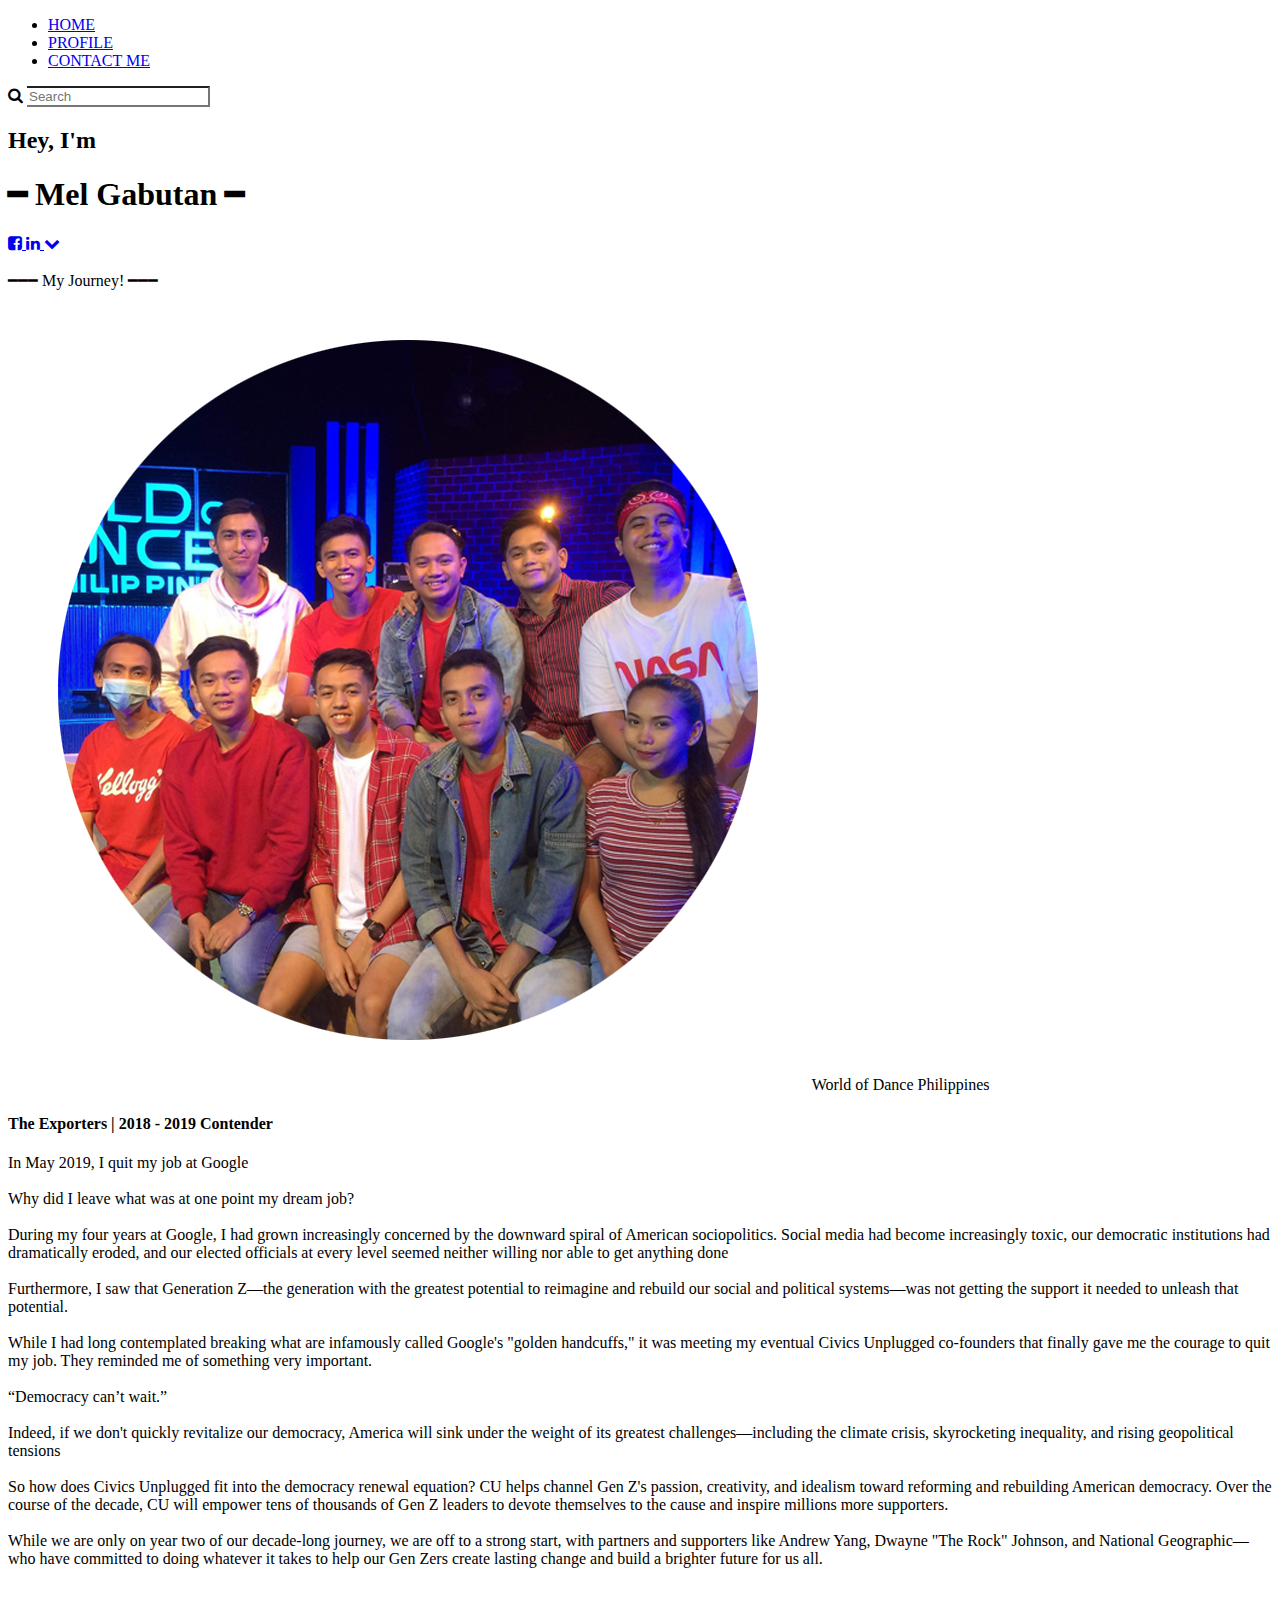
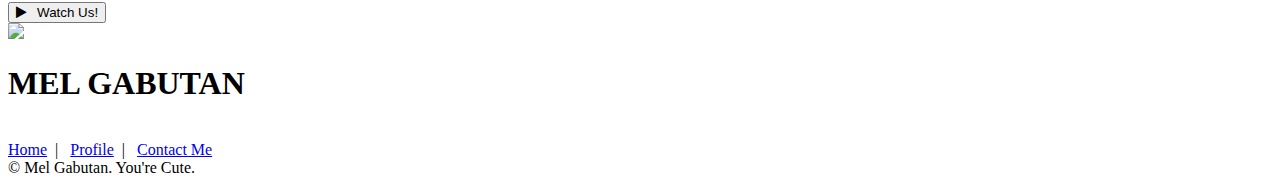
==== index.html @ 0651cd39 "Add files via upload" ====
<!DOCTYPE html>
<html>
<head>
	<title>I'm Mel Gabutan</title>
	<link rel="stylesheet" type="text/css" href="bootstrap.css">
	<link rel="stylesheet" href="http://maxcdn.bootstrapcdn.com/font-awesome/4.2.0/css/font-awesome.min.css" type="text/css">
	<link href="https://fonts.googleapis.com/css?family=Roboto&display=swap" rel="stylesheet">
	<link rel="stylesheet" type="text/css" href="index.css">
	<link rel="icon" type="image/png" sizes="32x32" href="favicon-32x32.png">
</head>
<body>
	<!-- Header -->
	<div class="container">
		<!-- Header -->
		<ul>
			<li>
				<a href="index.html">
					<span id='currentPage'>HOME<span>
				</a>
			</li>
			<li>
				<a class='otherPages' href="profile.html">
					<span>PROFILE</span>
				</a>
			<li>
				<a class='otherPages' href="contactus.html">
					<span>CONTACT ME</span>
				</a>	
			</li>		
		</ul>

		<!-- Search Bar -->
		<div class="form-group has-feedback">
		  <div class="input-group">
		    <span class="input-group-addon" style="background-color:#FFFFFF;">
		    	<i class="fa fa-search"></i>
		    </span>
		    <input type="text" class="form-control" id="inputGroupSuccess1" placeholder="Search" style="border-left: 0px;">
		  </div>
		</div>

		<!-- Center Text -->
		<h2 id='Greetings'>Hey, I'm</h2>
		<h1 id='Name'>━ Mel Gabutan ━</h1>
		
		<!-- Social Media Links -->
		<a href="https://www.facebook.com/meljefferson.gabutan" target="_blank" rel="noopener noreferrer">
			<span>
				<i class="fa fa-facebook-square"></i>	
			</span>	
		</a>
		<a href="https://www.linkedin.com/in/melgabutan/" target="_blank" rel="noopener noreferrer">
			<span>
				<i class="fa fa-linkedin"></i>	
			</span>	
		</a>

		<!-- Up and Down Arrow -->
		
		<a class='upDown' href='#break'>
			<i class="fa fa-chevron-down"></i>
		</a>

		<!-- Scroll Down Animation -->
		<div class="scrolldown">
			<span></span>
			<span></span>
			<span></span>
		</div> 	


	</div>
	<br id='break'>
	<!-- Content -->
	<div id='content'>
		<div id='myJourney'>━━━ My Journey! ━━━</div>
		<div class="box"> 
			<span><img src='TheExporters.png' id='WOD'></span>
			<span class="journeys">World of Dance Philippines</span>
			<h4>The Exporters | 2018 - 2019 Contender</h4> 
			<p>
				In May 2019, I quit my job at Google
				<br><br>
				Why did I leave what was at one point my dream job?
				<br><br>
				During my four years at Google, I had grown increasingly concerned by the downward spiral of American sociopolitics. Social media had become increasingly toxic, our democratic institutions had dramatically eroded, and our elected officials at every level seemed neither willing nor able to get anything done
				<br><br>
				Furthermore, I saw that Generation Z—the generation with the greatest potential to reimagine and rebuild our social and political systems—was not getting the support it needed to unleash that potential.
				<br><br>
				While I had long contemplated breaking what are infamously called Google's "golden handcuffs," it was meeting my eventual Civics Unplugged co-founders that finally gave me the courage to quit my job. They reminded me of something very important.
				<br><br>
				“Democracy can’t wait.”
				<br><br>
				Indeed, if we don't quickly revitalize our democracy, America will sink under the weight of its greatest challenges—including the climate crisis, skyrocketing inequality, and rising geopolitical tensions
				<br><br>
				So how does Civics Unplugged fit into the democracy renewal equation? CU helps channel Gen Z's passion, creativity, and idealism toward reforming and rebuilding American democracy. Over the course of the decade, CU will empower tens of thousands of Gen Z leaders to devote themselves to the cause and inspire millions more supporters.
				<br><br>
				While we are only on year two of our decade-long journey, we are off to a strong start, with partners and supporters like Andrew Yang, Dwayne "The Rock" Johnson, and National Geographic—who have committed to doing 
				whatever it takes to help our Gen Zers create lasting change and build a brighter future for us all.
				<br><br>
			</p>
			<div id='YouTube'>
				<a href='https://www.youtube.com/watch?v=PJko6dDESmo&t=17s' target="_blank" rel="noopener noreferrer">
					<button type="button" class="btn btn-danger">
						<i class="fa fa-play"></i>
						&nbsp;
						<span id='watch'> Watch Us!</span>
					</button>
				</a>	
			</div>
		</div>
	</div>
	
	<!-- Footer -->
	<div id='footer'>
		<img src='melpng.png' id='png'>
		<h1 id='titleName'>MEL GABUTAN</h1>
		<br>
		<span id='link'>
			<a href="index.html">Home</a>
			&nbsp;| &nbsp; 
			<a href="profile.html">Profile</a>
			&nbsp;| &nbsp; 
			<a href="contactus.html">Contact Me</a>
			<br>
			&copy; Mel Gabutan. You're Cute.
		</span>
	</div>
</body>
</html>
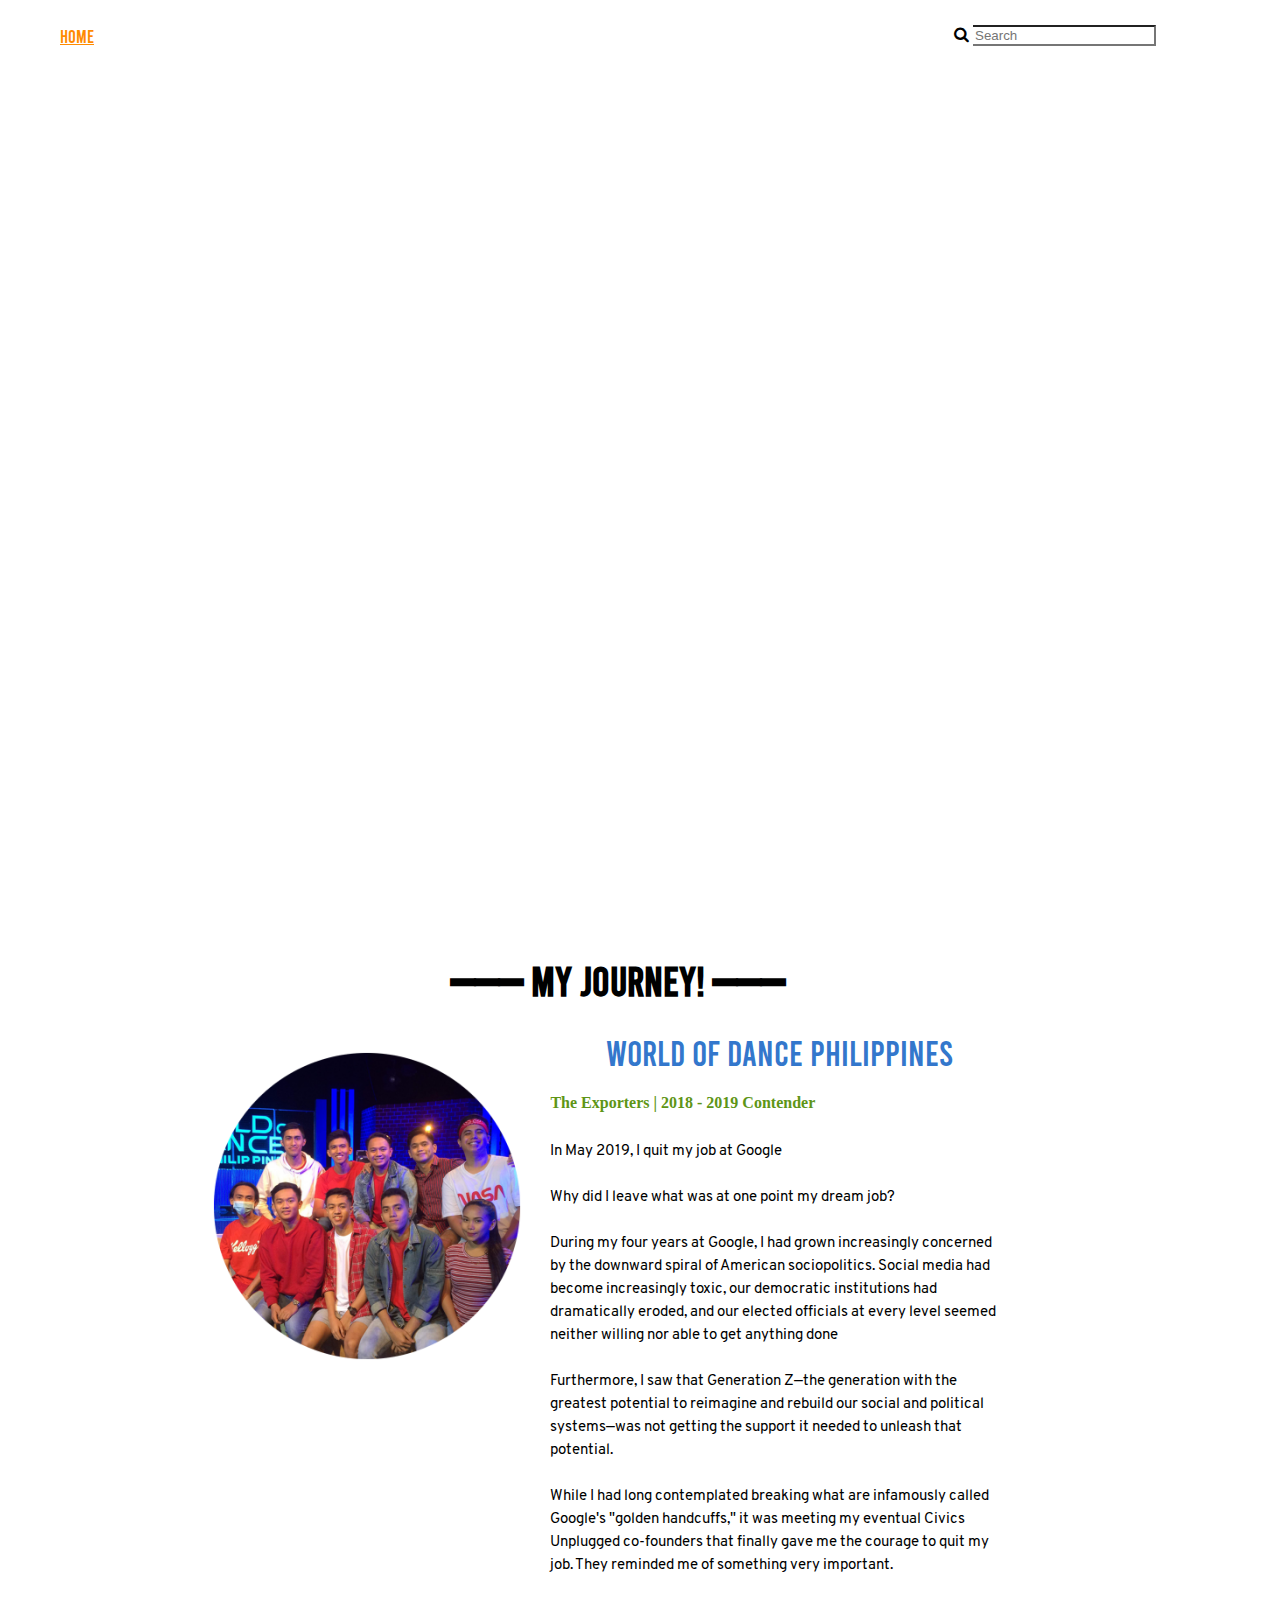
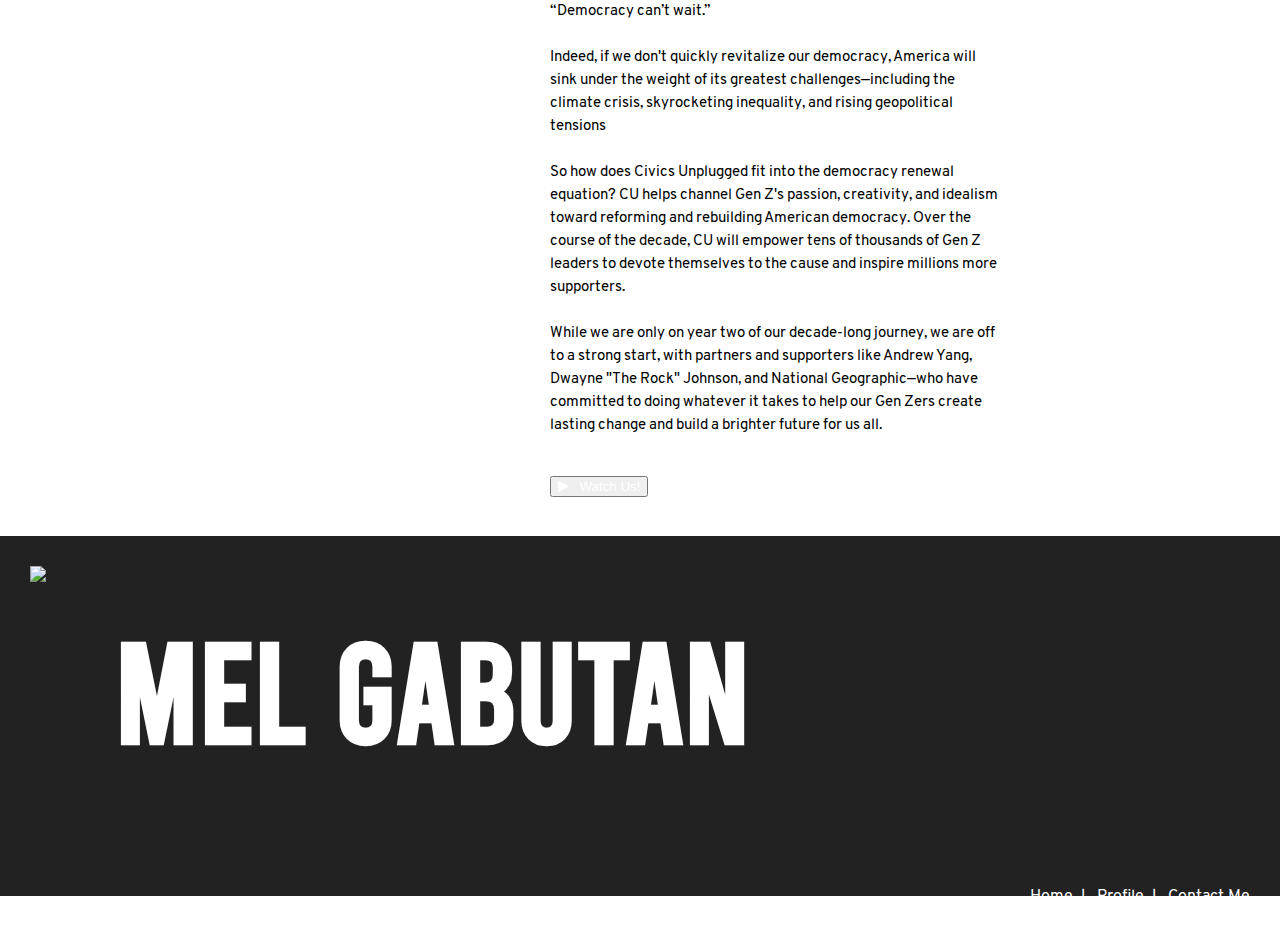
==== commit a901e1fe: "Add files via upload" ====
--- a/index.html
+++ b/index.html
@@ -3,7 +3,8 @@
 <head>
 	<title>I'm Mel Gabutan</title>
 	<link rel="stylesheet" type="text/css" href="bootstrap.css">
-	<link rel="stylesheet" href="http://maxcdn.bootstrapcdn.com/font-awesome/4.2.0/css/font-awesome.min.css" type="text/css">
+	<link rel="stylesheet" href="https://maxcdn.bootstrapcdn.com/font-awesome/4.2.0/css/font-awesome.min.css" type="text/css">
+
 	<link href="https://fonts.googleapis.com/css?family=Roboto&display=swap" rel="stylesheet">
 	<link rel="stylesheet" type="text/css" href="index.css">
 	<link rel="icon" type="image/png" sizes="32x32" href="favicon-32x32.png">
--- a/index.css
+++ b/index.css
@@ -0,0 +1,398 @@
+@font-face
+{
+  font-family: Bebas;
+  src: url('Bebas-Regular.ttf')
+}
+
+@font-face
+{
+  font-family: Overpass;
+  src: url('overpass-regular.otf')
+}
+html,body{
+    margin:0;
+    height:100%;
+    scroll-behavior: smooth;
+}
+
+.container {
+  background-image: url(Mel.jpg);
+  height: 100%;
+  background-position: center;
+  position: relative;
+  text-align: center;
+  color: white;
+  width: 100%;
+  background-attachment: fixed;
+  background-position: center;
+  background-repeat: no-repeat;
+  background-size: cover;
+}
+
+#currentPage {
+  color: #ff8b00;
+  text-decoration: underline;
+}
+
+ul li a:hover {
+  text-decoration: none;
+  color: #ffffff;
+}
+#currentPage:hover {
+  color: #ff8b00;
+  text-decoration: none;
+}
+
+.otherPages:hover {
+  color: #ff8b00;
+  text-decoration: underline;
+}
+ul {
+  float: left;
+  list-style-type: none;
+  margin-top: 25px;
+}
+
+ul li{
+  display: inline-block;
+}
+
+ul li a {
+  text-decoration: none;
+  padding: 5px 20px;
+  color: #ffffff;
+  font-family: Bebas;
+  font-size: 18px;
+  font-style: bold;
+}
+
+.fa-facebook-square {
+  margin-top: 19.5%;
+  margin-left: 100%;
+  font-size: 30px;
+  color: #ffffff;
+  float: right;
+  animation: appearFacebook 3s 1;
+}
+
+.fa-linkedin {
+  margin-top: 2%;
+  margin-left: %;
+  font-size: 30px;
+  color: #ffffff;
+  float: right;
+  animation-delay: 5s;
+  animation: appearLinked 4s 1;
+}
+
+.upDown
+{
+  color: white;
+  padding: 0.5%;
+  border: 1px solid white;
+  float:left;
+  animation: appearDown 5s 1;
+}
+
+.upDown:active
+{
+
+}
+
+@keyframes appearDown {
+  0%
+  {
+    opacity: 0;
+  }
+  80%
+  {
+    opacity: 0;
+  }
+  100%
+  {
+    opacity: 1;
+  }
+}
+
+.upDown:hover
+{
+  color: #ff8b00;
+  border-color: #ff8b00;
+}
+
+@keyframes appearFacebook {
+  0%
+  {
+    opacity: 0;
+  }
+  70%
+  {
+    margin-top: 21.5%;
+    margin-left: 100%;
+    opacity: 0;
+  }
+  100%
+  {
+    margin-top: 19.5%;
+    margin-left: 100%;
+    opacity: 1;
+  }
+}
+
+@keyframes appearLinked {
+  0%
+  {
+    margin-top: 0%;
+    opacity: 0;
+  }
+  70%
+  {
+    margin-top: 0%;
+    opacity: 0;
+  }
+  100%
+  {
+    margin-top: 2%;
+    opacity: 1;
+  }
+}
+
+.fa-facebook-square:hover {
+  color: #1778F2;
+}
+
+.fa-linkedin:hover {
+  color: #0E76A8;
+}
+
+.fa-search {
+  color: black;
+}
+
+#Greetings {
+  position: absolute;
+  top: 43%;
+  left: 50%;
+  transform: translate(-50%, -50%);
+  font-size: 24px;
+  font-style: italic;
+  font-family: Overpass;
+  animation: textTry 3s 1;
+}
+
+#Name {
+  position: absolute;
+  top: 50%;
+  left: 50%;
+  transform: translate(-50%, -50%);
+  font-size: 70px;
+  font-family: Bebas;
+  animation: text 2s 1;
+}
+
+@keyframes text {
+  0%{
+    color: #ffffff;
+    margin-bottom: -40px; 
+    top: 50%;
+    left: 50%;
+    opacity: 0;
+    letter-spacing: 10px;
+  }
+  50%{
+    opacity: 1;
+  }
+  100%{
+    top: 50%;
+    left: 50%;
+    opacity: 1;
+  }
+}
+
+@keyframes textTry
+{
+  0%{
+    top: 53%;
+    left: 50%; 
+    opacity: 0;
+  }
+  40%{
+    opacity: 0;
+  }
+  100%{
+    top: 43%;
+    left: 50%;
+    opacity: 1;
+  }
+}
+
+#footer
+{
+  color: #fff;
+  padding: 30px;
+  text-align: center;
+  background-color: #222;
+  height: 300px;
+}
+
+#searchBar
+{
+  width: 300px;
+}
+
+.form-group {
+  float: right;
+  margin-top: 25px;
+  margin-right: 50px;
+  width: 350px;
+}
+
+.scrolldown {
+  position: absolute;
+  bottom: 70px;
+  left: 50%;
+  width: 40px;
+  height: 40px;
+  transform: translateY(-80px) translateX(-50%) rotate(45deg );
+}
+
+.scrolldown span {
+  position: absolute;
+  top: 0;
+  left: 0;
+  display: block;
+  width: 100%;
+  height: 100%;
+  border-bottom: 2px solid #fff;
+  border-right: 2px solid #fff;
+  animation: animate 1.5s linear infinite;
+  opacity: 0;
+}
+
+.scrolldown span:nth-child(1) {
+  transform: translate(-15px, -15px);
+  animation-delay: -0.2s;
+}
+.scrolldown span:nth-child(2) {
+  transform: translate(0, 0);
+  animation-delay: -0.1s;
+}
+.scrolldown span:nth-child(3) {
+  transform: translate(15px, 15px);
+  animation-delay: 0s;
+}
+
+@keyframes animate {
+  0%
+  {
+    top: -5px;
+    left: -5px;
+    opacity: 0;
+  }
+  25%
+  {
+    top: 0px;
+    left: 0px;
+    opacity: 1;
+  }
+  50%, 100%
+  {
+    top: 5px;
+    left: 5px;
+    opacity: 0;
+  }
+}
+
+#myJourney {
+  font-size: 40px;
+  font-family: Bebas;
+  margin-top: 3%;
+  margin-left: 35.2%;
+  font-weight: bold;
+  margin-bottom: 2%;
+}
+
+p {
+  margin-top: 2%;
+  margin-left: 43%;
+  margin-right: 22%;
+  font-family: Overpass;
+  font-size: 15px;
+}
+
+.journeys {
+  color:#37c;
+  font-size: 35px;
+  font-family: Bebas;
+  margin-top: 6%;
+  margin-left: 5%;
+}
+
+h4 {
+  color: #5e9516;
+  margin-left: 43%;
+}
+
+#YouTube {
+  margin-left: 43%;
+  font-family: Overpass;
+  font-color: black;
+  margin-bottom: 3%;
+}
+
+#WOD {
+  vertical-align: middle;
+  margin-left: 15%;
+  display: block;
+  max-width:500px;
+  max-height:350px;
+  height: auto;
+  width: auto;
+  float: left;
+}
+
+.fa-play {
+  color: white;
+}
+
+#watch
+{
+  color: white;
+}
+
+#png 
+{
+  vertical-align: middle;
+  margin-left: 0%;
+  display: block;
+  max-width: 270px;
+  max-height: 270px;
+  height: auto;
+  width: auto;
+  float: left;
+}
+
+#link
+{
+  font-family: Overpass; 
+  float: right;
+  color: white;
+}
+
+span a
+{
+  color: white;
+}
+
+span a:hover
+{
+  color: #ff8b00;
+}
+
+#titleName
+{
+  font-family: Bebas;
+  font-size: 140px;
+  margin-right: 34%;
+  margin-top: 3%;
+}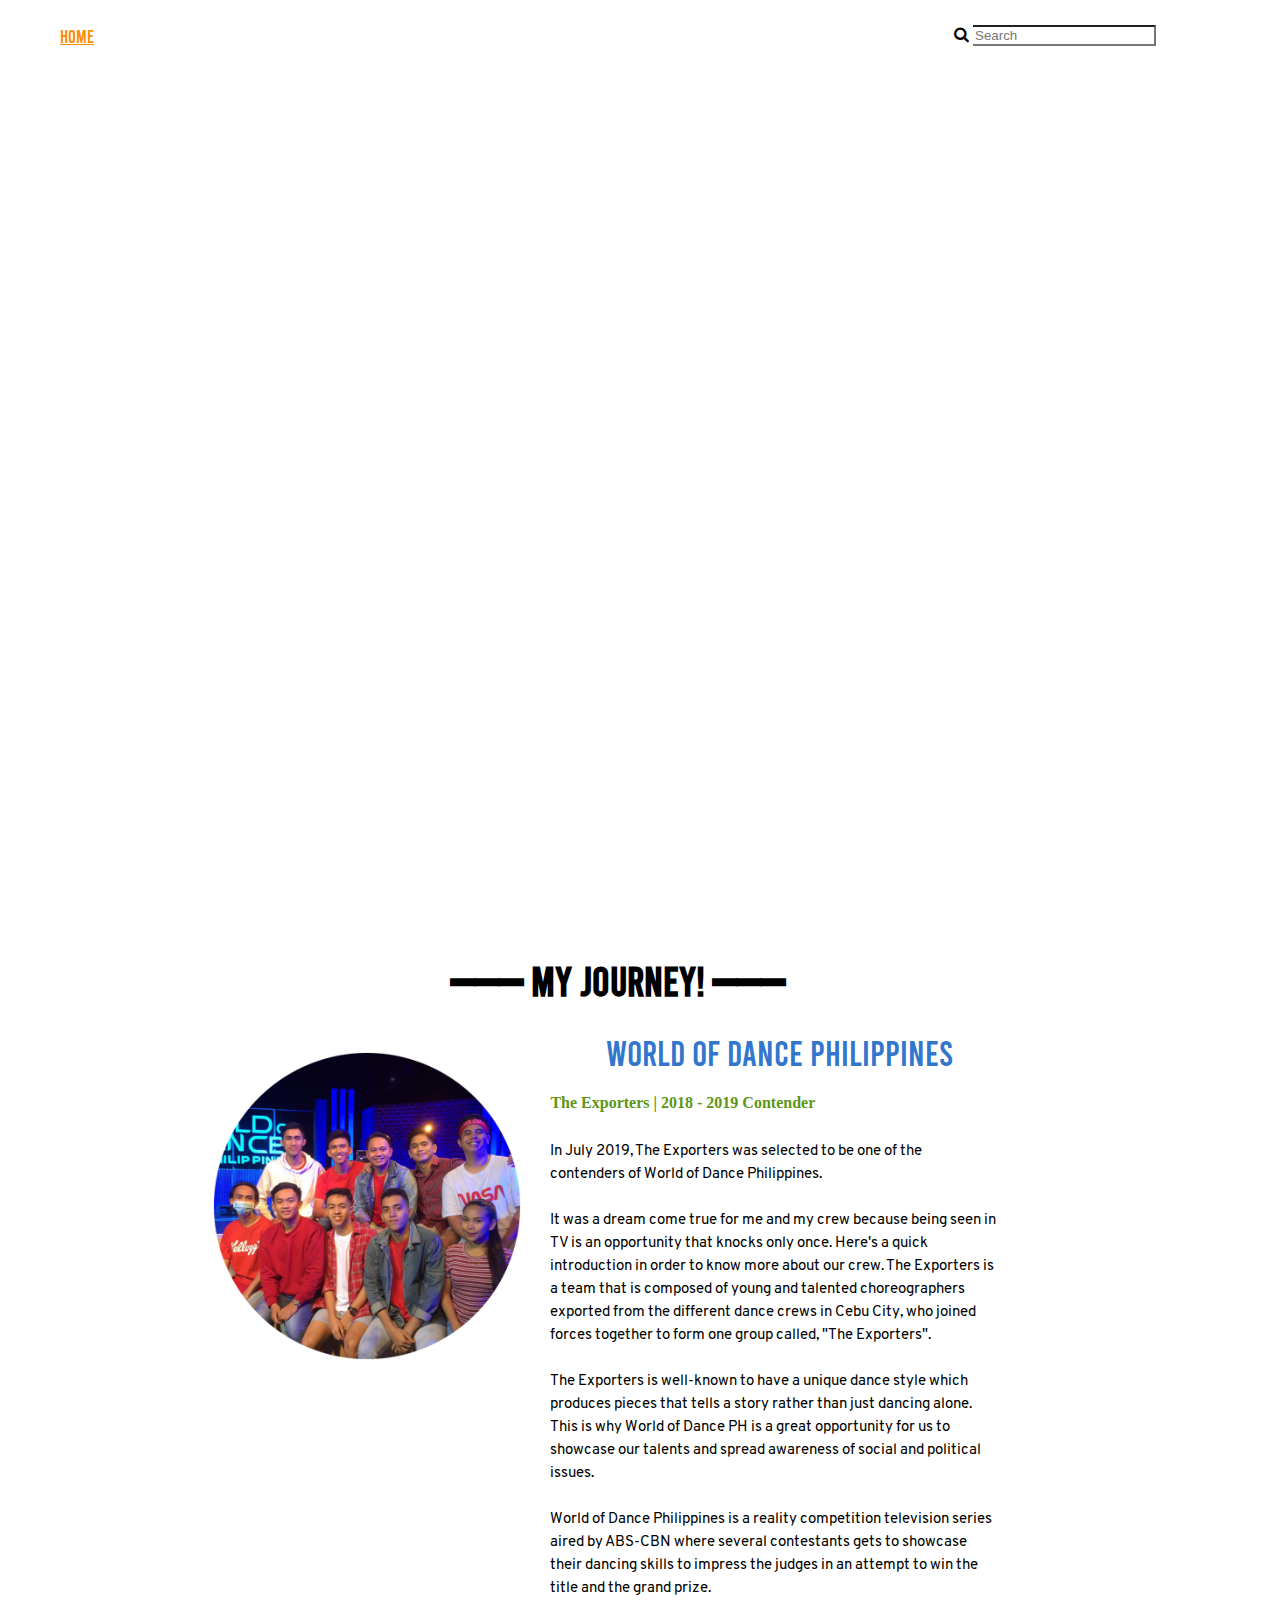
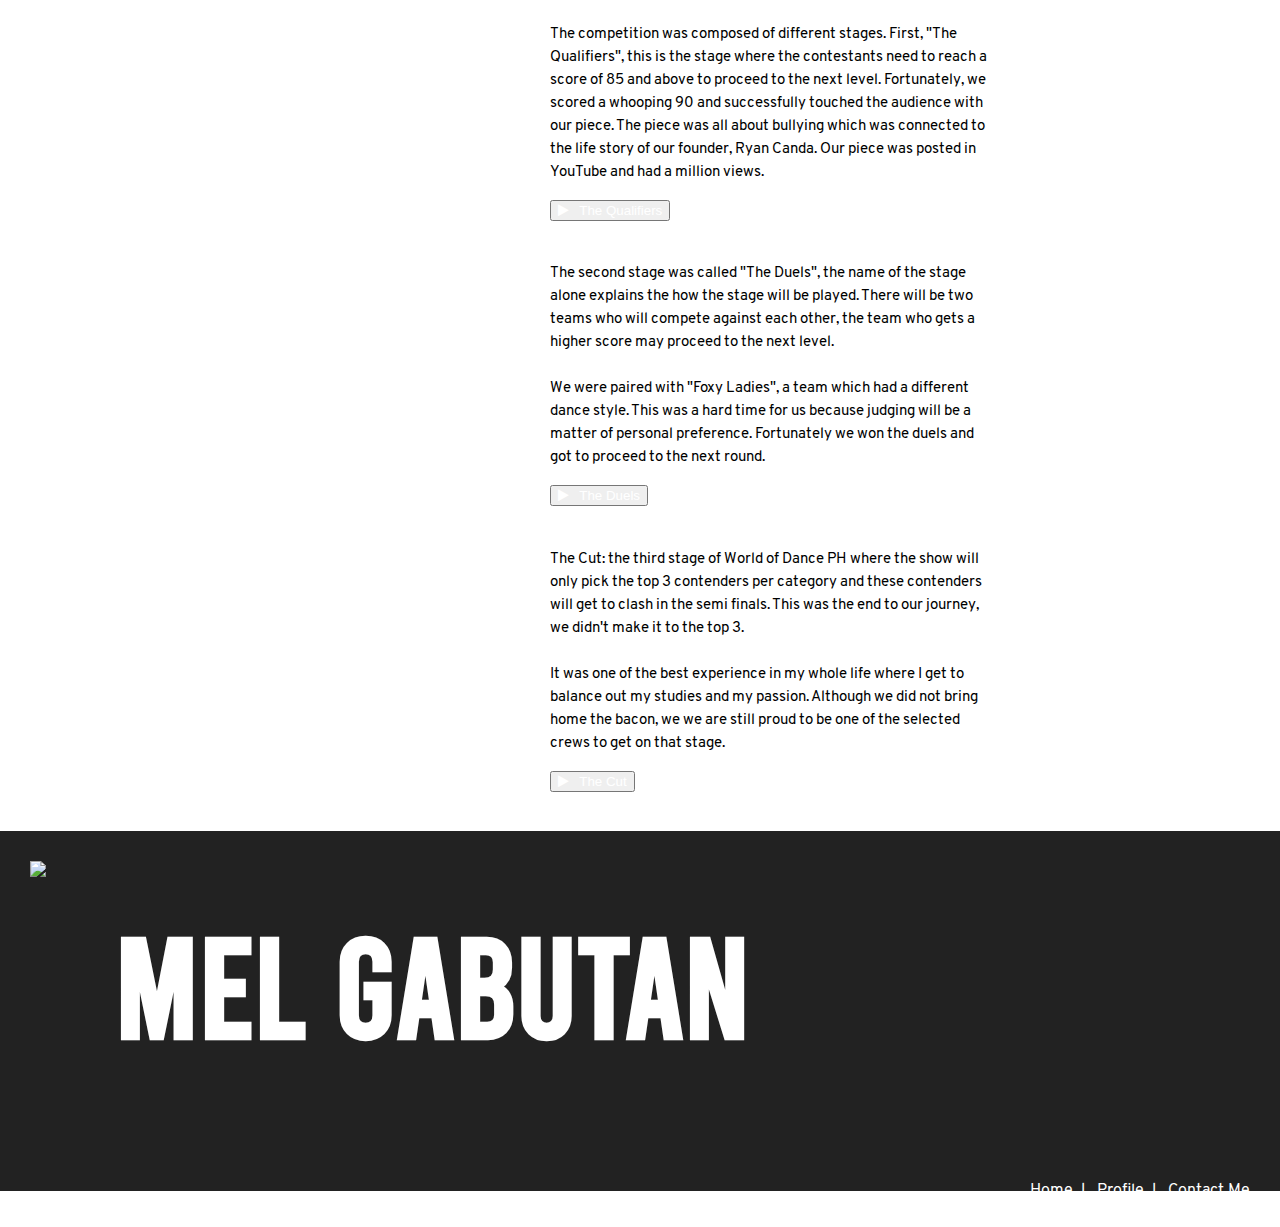
==== commit b14c5839: "Add files via upload" ====
--- a/index.html
+++ b/index.html
@@ -74,41 +74,88 @@
 	<br id='break'>
 	<!-- Content -->
 	<div id='content'>
-		<div id='myJourney'>━━━ My Journey! ━━━</div>
+		<div id='myJourney'>
+			━━━ My Journey! ━━━
+		</div>
 		<div class="box"> 
-			<span><img src='TheExporters.png' id='WOD'></span>
-			<span class="journeys">World of Dance Philippines</span>
-			<h4>The Exporters | 2018 - 2019 Contender</h4> 
+			<span>
+				<img src='TheExporters.png' id='WOD'>
+			</span>
+			<span class="journeys">
+				World of Dance Philippines
+			</span>
+			<h4>
+				The Exporters | 2018 - 2019 Contender
+			</h4> 
 			<p>
-				In May 2019, I quit my job at Google
+				In July 2019, The Exporters was selected to be one of the contenders of World of Dance 
+				Philippines. 
+				<br>
+				<br>
+				It was a dream come true for me and my crew because being seen in TV is an opportunity that knocks only once. Here's a quick introduction in order to know more about our crew.	The Exporters is a team that is composed of young and talented choreographers exported from the different dance crews in Cebu City, who joined forces together to form one group called, "The Exporters". 
+				<br>
+				<br>
+				The Exporters is well-known to have a unique dance style which produces pieces that tells a story rather than just dancing alone. This is why World of Dance PH is a great opportunity for us to showcase our talents and spread awareness of social and political issues.
+				<br>
+				<br>
+				World of Dance Philippines is a reality competition television series aired by ABS-CBN where
+				several contestants gets to showcase their dancing skills to impress the judges in an attempt to win the title and the grand prize.
+				<br>
+				<br>
+				The competition was composed of different stages. First, "The Qualifiers", this is the stage where the contestants need to reach a score of 85 and above to proceed to the next level. Fortunately, we scored a whooping 90 and successfully touched the audience with our piece. The piece was all about bullying which was connected to the life story of our founder, Ryan Canda. Our piece was posted in YouTube and had a million views.
+				<br>
+			</p>
+		</div>	
+		<div id='YouTube'>
+			<a href='https://www.youtube.com/watch?v=PJko6dDESmo' target="_blank" rel="noopener noreferrer">
+				<button type="button" class="btn btn-danger">
+					<i class="fa fa-play">	
+					</i>
+					&nbsp;
+					<span id='watch'> 
+						The Qualifiers
+					</span>
+				</button>
+			</a>	
+		</div>
+		<div class="box"> 
+			<p>
+				The second stage was called "The Duels", the name of the stage alone explains the how the stage will be played. There will be two teams who will compete against each other, the team who gets a higher score may proceed to the next level. 
 				<br><br>
-				Why did I leave what was at one point my dream job?
-				<br><br>
-				During my four years at Google, I had grown increasingly concerned by the downward spiral of American sociopolitics. Social media had become increasingly toxic, our democratic institutions had dramatically eroded, and our elected officials at every level seemed neither willing nor able to get anything done
-				<br><br>
-				Furthermore, I saw that Generation Z—the generation with the greatest potential to reimagine and rebuild our social and political systems—was not getting the support it needed to unleash that potential.
-				<br><br>
-				While I had long contemplated breaking what are infamously called Google's "golden handcuffs," it was meeting my eventual Civics Unplugged co-founders that finally gave me the courage to quit my job. They reminded me of something very important.
-				<br><br>
-				“Democracy can’t wait.”
-				<br><br>
-				Indeed, if we don't quickly revitalize our democracy, America will sink under the weight of its greatest challenges—including the climate crisis, skyrocketing inequality, and rising geopolitical tensions
-				<br><br>
-				So how does Civics Unplugged fit into the democracy renewal equation? CU helps channel Gen Z's passion, creativity, and idealism toward reforming and rebuilding American democracy. Over the course of the decade, CU will empower tens of thousands of Gen Z leaders to devote themselves to the cause and inspire millions more supporters.
-				<br><br>
-				While we are only on year two of our decade-long journey, we are off to a strong start, with partners and supporters like Andrew Yang, Dwayne "The Rock" Johnson, and National Geographic—who have committed to doing 
-				whatever it takes to help our Gen Zers create lasting change and build a brighter future for us all.
-				<br><br>
+				We were paired with "Foxy Ladies", a team which had a different dance style. This was a hard time for us because judging will be a matter of personal preference. Fortunately we won the duels and got to proceed to the next round. 
+				<br>
 			</p>
-			<div id='YouTube'>
-				<a href='https://www.youtube.com/watch?v=PJko6dDESmo&t=17s' target="_blank" rel="noopener noreferrer">
-					<button type="button" class="btn btn-danger">
-						<i class="fa fa-play"></i>
-						&nbsp;
-						<span id='watch'> Watch Us!</span>
-					</button>
-				</a>	
-			</div>
+		</div>
+		<div id='YouTube'>
+			<a href='https://www.youtube.com/watch?v=oqlUj6UXMO8' target="_blank" rel="noopener noreferrer">
+				<button type="button" class="btn btn-danger">
+					<i class="fa fa-play">	
+					</i>
+					&nbsp;
+					<span id='watch'> 
+						The Duels
+					</span>
+				</button>
+			</a>	
+		</div>
+		<div class="box">
+			<p>
+				The Cut: the third stage of World of Dance PH where the show will only pick the top 3 contenders per category and these contenders will get to clash in the semi finals. This was the end to our journey, we didn't make it to the top 3.
+				<br>
+				<br>
+				It was one of the best experience in my whole life where I get to balance out my studies and my passion. Although we did not bring home the bacon, we we are still proud to be one of the selected crews to get on that stage.
+				<br>
+			</p>
+		</div>
+		<div id='YouTube'>
+			<a href='https://www.youtube.com/watch?v=PJko6dDESmo&t=17s' target="_blank" rel="noopener noreferrer">
+				<button type="button" class="btn btn-danger">
+					<i class="fa fa-play"></i>
+					&nbsp;
+					<span id='watch'> The Cut</span>
+				</button>
+			</a>	
+		</div>
 		</div>
 	</div>
 	
--- a/index.css
+++ b/index.css
@@ -233,6 +233,7 @@
   text-align: center;
   background-color: #222;
   height: 300px;
+  align-items: center;
 }
 
 #searchBar
